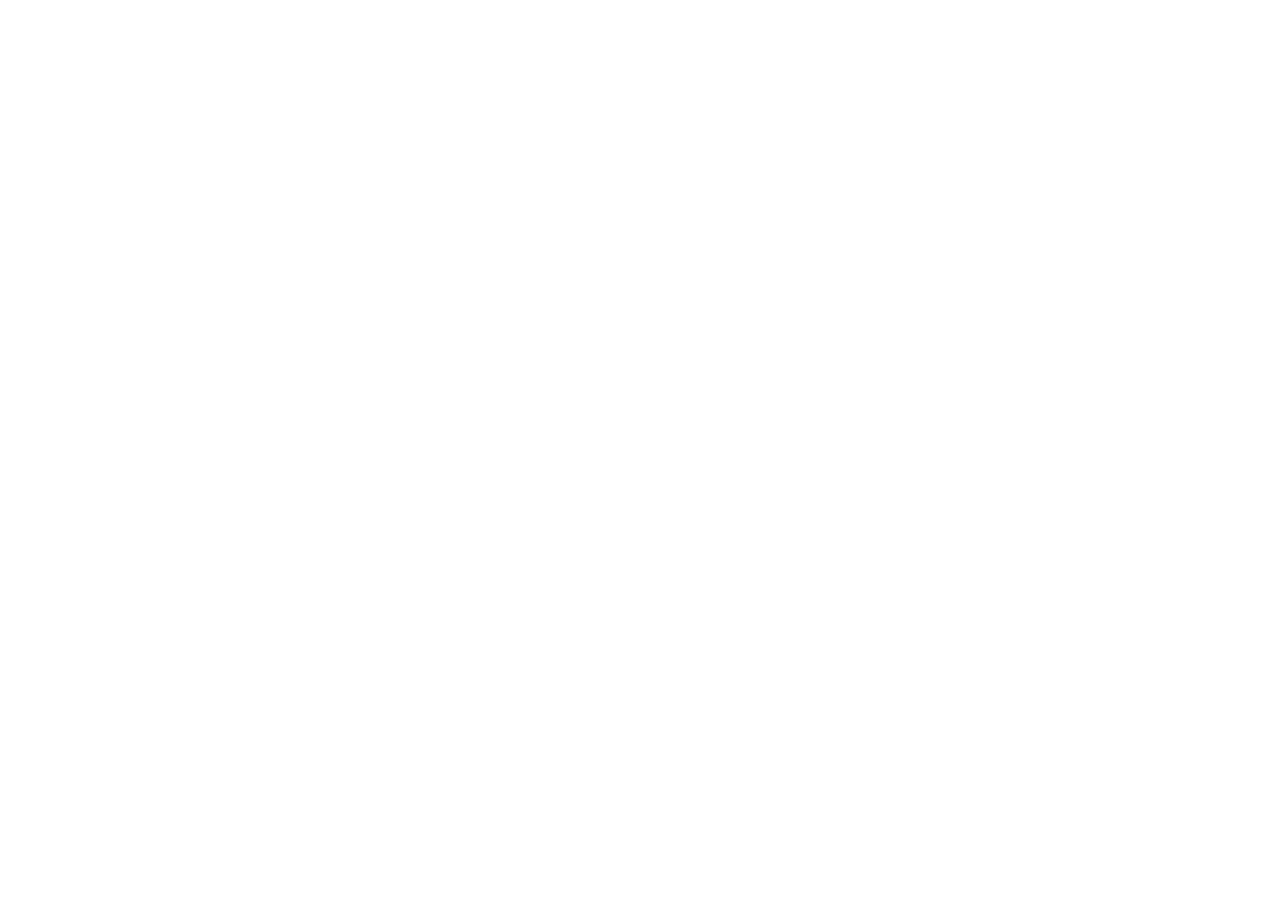
==== BanditExpress.html @ 6dc099e5 "Create BanditExpress.html" ====
<!DOCTYPE html>
<html lang="en">
<head>
  <meta charset="UTF-8">
      <meta name="viewport" content="width=device-width, initial-scale=1.0">
    <link rel="stylesheet" href="css/main.css">
    <title>Title</title>
</head>
<body>

</body>
</html>
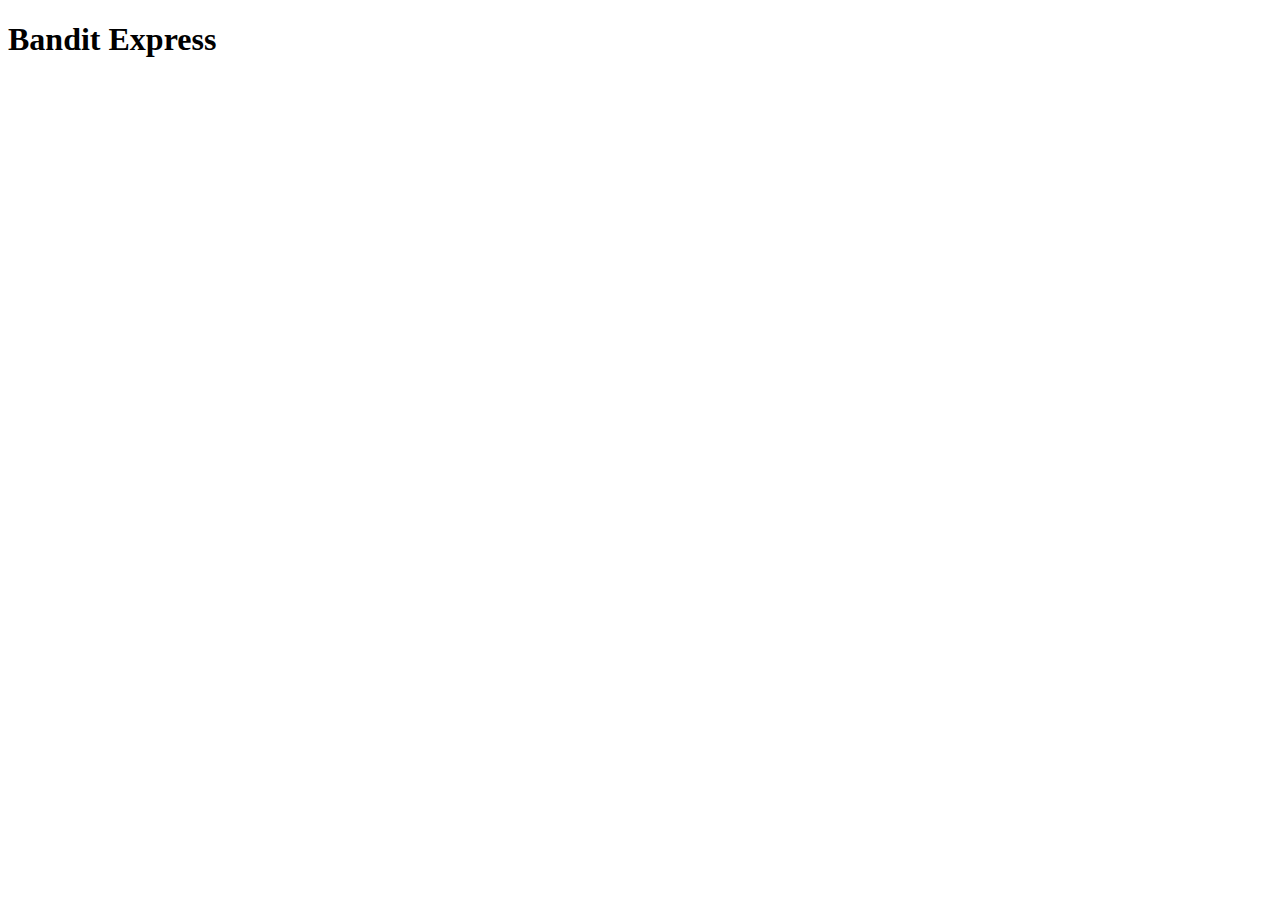
==== commit 5ec41e2b: "Update BanditExpress.html" ====
--- a/BanditExpress.html
+++ b/BanditExpress.html
@@ -4,9 +4,9 @@
   <meta charset="UTF-8">
       <meta name="viewport" content="width=device-width, initial-scale=1.0">
     <link rel="stylesheet" href="css/main.css">
-    <title>Title</title>
+    <title>Bandit Express</title>
 </head>
 <body>
-
+<h1><b>Bandit Express</b></h1>
 </body>
 </html>